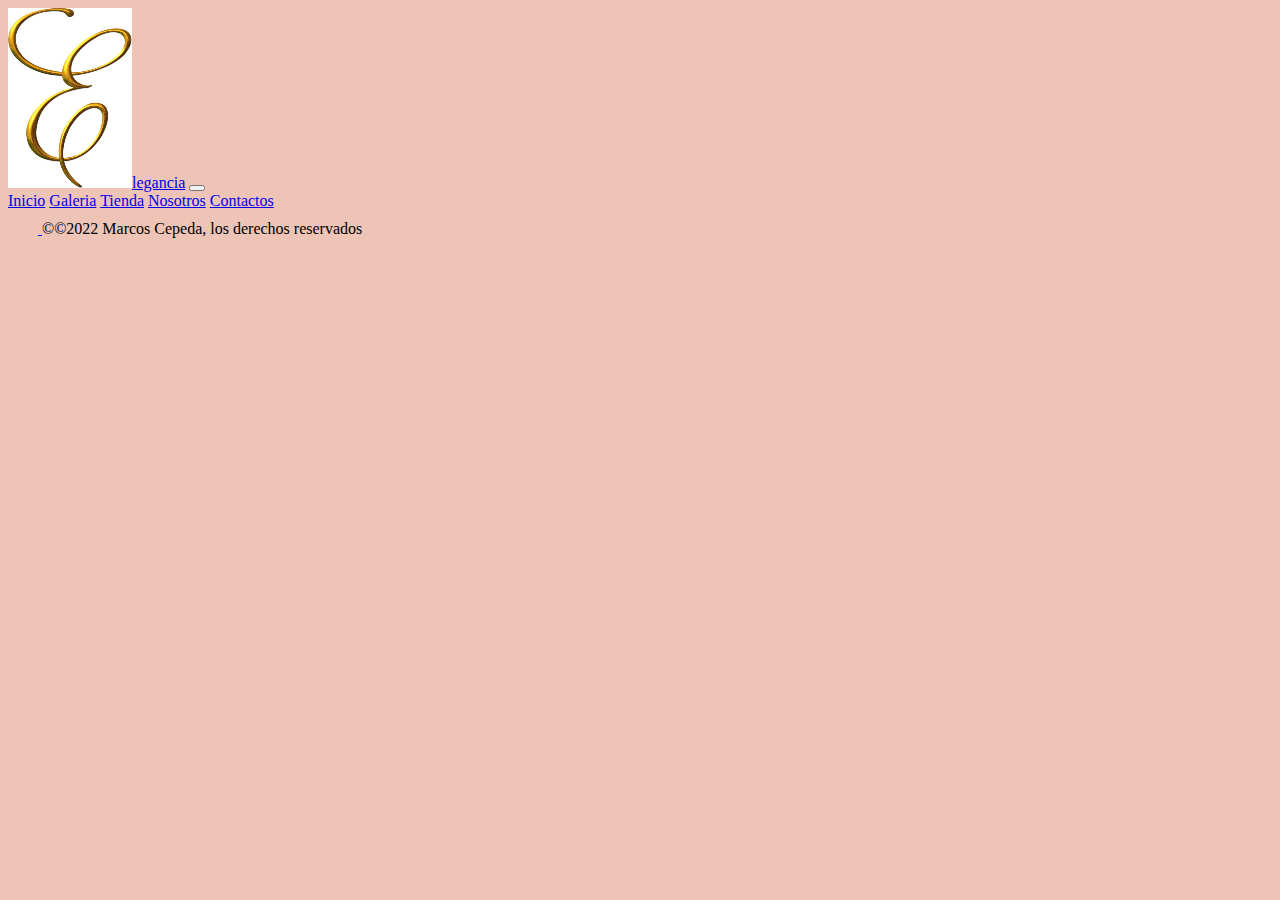
==== assets/paginas/contactos.html @ 06fb4cef "termine la pagina tienda y comence con la pagina contactos" ====
<!DOCTYPE html>
<html lang="en">
<head>
    <meta charset="UTF-8">
    <meta http-equiv="X-UA-Compatible" content="IE=edge">
    <meta name="viewport" content="width=device-width, initial-scale=1.0">
    <!-- CSS only -->
    <link href="https://cdn.jsdelivr.net/npm/bootstrap@5.2.0-beta1/dist/css/bootstrap.min.css" rel="stylesheet" integrity="sha384-0evHe/X+R7YkIZDRvuzKMRqM+OrBnVFBL6DOitfPri4tjfHxaWutUpFmBp4vmVor" crossorigin="anonymous">
    <link rel="stylesheet" href="../css/estilo.css">
    <link rel="shortcut icon" href="../img/logo.jpg" type="image/x-icon">
    <title>Elegancia</title>
</head>
<body class="container-fluid">
    <nav class="navbar navbar-expand-lg bg-light ">
        <div class="container-fluid">
          <a class="navbar-brand" href="#"><img class="w-25" src="../img/logo.jpg" alt="">legancia</a>
          <button class="navbar-toggler" type="button" data-bs-toggle="collapse" data-bs-target="#navbarNavAltMarkup" aria-controls="navbarNavAltMarkup" aria-expanded="false" aria-label="Toggle navigation">
            <span class="navbar-toggler-icon"></span>
          </button>
          <div class="collapse navbar-collapse " id="navbarNavAltMarkup">   <!--cuando aplico "d-flex justify-content-end" me llevael nav a la izquierda pero no funciona la hamburguesa-->
            <div class="navbar-nav ">
              <a class="nav-link " aria-current="page" href="../../index.html">Inicio</a>
              <a class="nav-link active" href="#">Galeria</a>
              <a class="nav-link" href="../paginas/tienda.html">Tienda</a>
              <a class="nav-link" href="../paginas/nosotros.html">Nosotros</a>
              <a class="nav-link" href="../paginas/contactos.html">Contactos</a>              
            </div>
          </div>
        </div>
    </nav>
</head>
<body>
    <main>


    </main>
    <footer class="d-flex flex-wrap justify-content-center align-items-center py-3 my-4 border-top">
        <div class="col-md-4 d-flex align-items-center">
          <a href="/" class="mb-3 me-2 mb-md-0 text-muted text-decoration-none lh-1">
            <svg class="bi" width="30" height="24"><use xlink:href="#bootstrap"/></svg>
          </a>
          <span class="mb-3 mb-md-0 text-muted">&copy;©2022 Marcos Cepeda, los derechos reservados </span>
        </div>      
      </footer>
<!-- JavaScript Bundle with Popper -->
<script src="https://cdn.jsdelivr.net/npm/bootstrap@5.2.0-beta1/dist/js/bootstrap.bundle.min.js" integrity="sha384-pprn3073KE6tl6bjs2QrFaJGz5/SUsLqktiwsUTF55Jfv3qYSDhgCecCxMW52nD2" crossorigin="anonymous"></script>
    
</body>
</html>
---- assets/css/estilo.css ----
@import url('https://fonts.googleapis.com/css2?family=Parisienne&display=swap');
*{
    box-sizing: border-box;
}
body{
    background-color:rgb(238, 196, 182) ;   /*******cuando pongo clase main el margen me deja un espacio blanco lateral   *********/
}

.card .card-img-top{
    height: 200px;
}
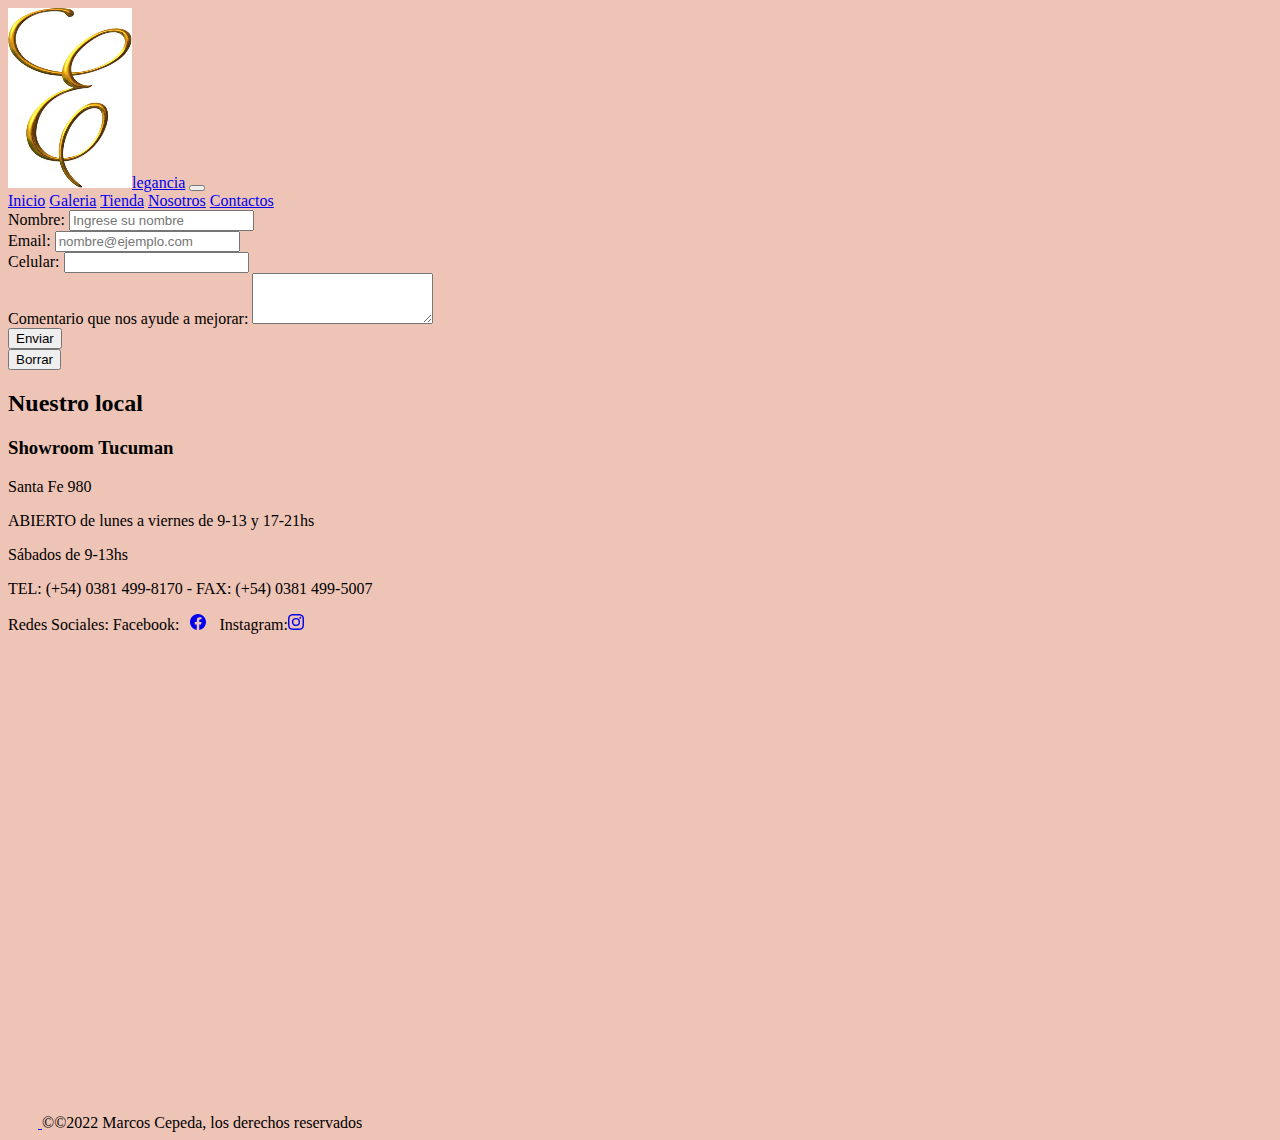
==== commit bf516dd3: "termine solo queda la imagen de oficina  de galeria" ====
--- a/assets/paginas/contactos.html
+++ b/assets/paginas/contactos.html
@@ -20,17 +20,72 @@
           <div class="collapse navbar-collapse " id="navbarNavAltMarkup">   <!--cuando aplico "d-flex justify-content-end" me llevael nav a la izquierda pero no funciona la hamburguesa-->
             <div class="navbar-nav ">
               <a class="nav-link " aria-current="page" href="../../index.html">Inicio</a>
-              <a class="nav-link active" href="#">Galeria</a>
+              <a class="nav-link" href="../paginas/galeria.html">Galeria</a>
               <a class="nav-link" href="../paginas/tienda.html">Tienda</a>
               <a class="nav-link" href="../paginas/nosotros.html">Nosotros</a>
-              <a class="nav-link" href="../paginas/contactos.html">Contactos</a>              
+              <a class="nav-link active" href="../paginas/contactos.html">Contactos</a>              
             </div>
           </div>
         </div>
     </nav>
 </head>
-<body>
+<body class="container-fluid">
     <main>
+        <div class="row justify-content-around">
+            <form class="col-md-5 col-lg-5 col-xl-4 m-4" action="">
+                <div class="mb-3">
+                    <label for="nombre" class="form-label">Nombre:</label>
+                    <input type="text" class="form-control" id="nombre" placeholder="Ingrese su nombre">
+                </div>
+                <div class="mb-3">
+                    <label for="email" class="form-label">Email:</label>
+                    <input type="email" class="form-control" id="email" placeholder="nombre@ejemplo.com">
+                </div>
+                <div class="mb-3">
+                    <label for="celu" class="form-label">Celular:</label>
+                    <input type="tel" class="form-control" id="celu" placeholder="">
+                </div>
+                <div class="mb-3">
+                    <label for="exampleFormControlTextarea1" class="form-label">Comentario que nos ayude a mejorar:</label>
+                    <textarea class="form-control" id="exampleFormControlTextarea1" rows="3"></textarea>
+                </div>
+                <div class="d-flex justify-content-center">
+                    <div class="col-auto m-1">
+                        <button type="submit" class="btn btn-primary mb-3">Enviar</button>
+                    </div>
+                    <div class="col-auto m-1">
+                        <button type="reset" class="btn btn-primary mb-3">Borrar</button>
+                    </div>
+                </div>
+            </form>
+            <div class="col-md-5 col-lg-6 col-xl-4 my-5">
+                <h2>Nuestro local</h2>            
+                <h3>Showroom Tucuman</h3>
+                <p>Santa Fe 980</p>
+                <p>ABIERTO de lunes a viernes de 9-13 y 17-21hs</p>
+                <p> Sábados de 9-13hs</p>                    
+                <p>TEL: (+54) 0381 499-8170 - FAX: (+54) 0381 499-5007</p>
+                <p>Redes Sociales: Facebook:<a href="https://www.facebook.com"><svg xmlns="http://www.w3.org/2000/svg" width="36" height="16" fill="currentColor" class="bi bi-facebook" viewBox="0 0 16 16">
+                    <path d="M16 8.049c0-4.446-3.582-8.05-8-8.05C3.58 0-.002 3.603-.002 8.05c0 4.017 2.926 7.347 6.75 7.951v-5.625h-2.03V8.05H6.75V6.275c0-2.017 1.195-3.131 3.022-3.131.876 0 1.791.157 1.791.157v1.98h-1.009c-.993 0-1.303.621-1.303 1.258v1.51h2.218l-.354 2.326H9.25V16c3.824-.604 6.75-3.934 6.75-7.951z"/>
+                  </svg></a>
+                    Instagram:<a href="https://www.instagram.com"><svg xmlns="http://www.w3.org/2000/svg" width="16" height="16" fill="currentColor" class="bi bi-instagram" viewBox="0 0 16 16">
+                        <path d="M8 0C5.829 0 5.556.01 4.703.048 3.85.088 3.269.222 2.76.42a3.917 3.917 0 0 0-1.417.923A3.927 3.927 0 0 0 .42 2.76C.222 3.268.087 3.85.048 4.7.01 5.555 0 5.827 0 8.001c0 2.172.01 2.444.048 3.297.04.852.174 1.433.372 1.942.205.526.478.972.923 1.417.444.445.89.719 1.416.923.51.198 1.09.333 1.942.372C5.555 15.99 5.827 16 8 16s2.444-.01 3.298-.048c.851-.04 1.434-.174 1.943-.372a3.916 3.916 0 0 0 1.416-.923c.445-.445.718-.891.923-1.417.197-.509.332-1.09.372-1.942C15.99 10.445 16 10.173 16 8s-.01-2.445-.048-3.299c-.04-.851-.175-1.433-.372-1.941a3.926 3.926 0 0 0-.923-1.417A3.911 3.911 0 0 0 13.24.42c-.51-.198-1.092-.333-1.943-.372C10.443.01 10.172 0 7.998 0h.003zm-.717 1.442h.718c2.136 0 2.389.007 3.232.046.78.035 1.204.166 1.486.275.373.145.64.319.92.599.28.28.453.546.598.92.11.281.24.705.275 1.485.039.843.047 1.096.047 3.231s-.008 2.389-.047 3.232c-.035.78-.166 1.203-.275 1.485a2.47 2.47 0 0 1-.599.919c-.28.28-.546.453-.92.598-.28.11-.704.24-1.485.276-.843.038-1.096.047-3.232.047s-2.39-.009-3.233-.047c-.78-.036-1.203-.166-1.485-.276a2.478 2.478 0 0 1-.92-.598 2.48 2.48 0 0 1-.6-.92c-.109-.281-.24-.705-.275-1.485-.038-.843-.046-1.096-.046-3.233 0-2.136.008-2.388.046-3.231.036-.78.166-1.204.276-1.486.145-.373.319-.64.599-.92.28-.28.546-.453.92-.598.282-.11.705-.24 1.485-.276.738-.034 1.024-.044 2.515-.045v.002zm4.988 1.328a.96.96 0 1 0 0 1.92.96.96 0 0 0 0-1.92zm-4.27 1.122a4.109 4.109 0 1 0 0 8.217 4.109 4.109 0 0 0 0-8.217zm0 1.441a2.667 2.667 0 1 1 0 5.334 2.667 2.667 0 0 1 0-5.334z"/>
+                      </svg> </a>
+                </p>
+            </div>
+        </div>
+        
+            
+        
+
+
+
+        <div class="row justify-content-around my-2">
+            
+            <iframe class="ubicacion" src="https://www.google.com/maps/embed?pb=!1m18!1m12!1m3!1d3560.6365514406066!2d-65.20809425402797!3d-26.819698942385184!2m3!1f0!2f0!3f0!3m2!1i1024!2i768!4f13.1!3m3!1m2!1s0x94225c3c2e1caf2b%3A0xea3168790d6aeb08!2s33%20Suites!5e0!3m2!1ses!2sar!4v1655004311282!5m2!1ses!2sar" width="600" height="450" style="border:0;" allowfullscreen="" loading="lazy" referrerpolicy="no-referrer-when-downgrade"></iframe>
+            
+        
+        </div>
 
 
     </main>
